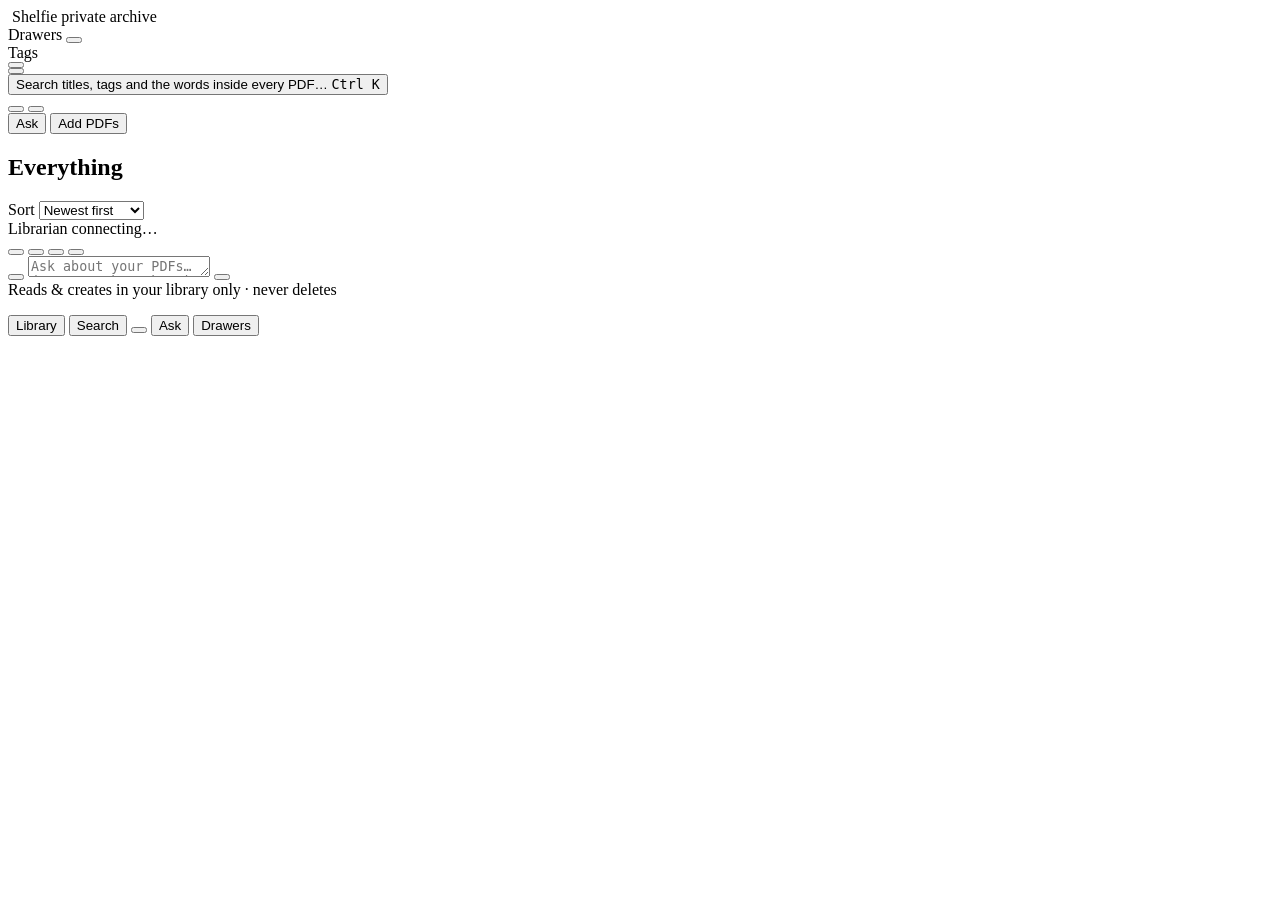
==== app/static/index.html @ a5b4b911 "Add app/static/index.html" ====
<html lang="en">
<head>
<meta charset="utf-8">
<meta name="viewport" content="width=device-width, initial-scale=1, viewport-fit=cover">
<title>Shelfie</title>
<meta name="apple-mobile-web-app-capable" content="yes">
<meta name="mobile-web-app-capable" content="yes">
<meta name="apple-mobile-web-app-status-bar-style" content="default">
<meta name="apple-mobile-web-app-title" content="Shelfie">
<meta name="theme-color" content="#F3EFE6" media="(prefers-color-scheme: light)">
<meta name="theme-color" content="#141311" media="(prefers-color-scheme: dark)">
<link rel="manifest" href="/manifest.webmanifest">
<link rel="apple-touch-icon" href="/icons/apple-touch-icon.png">
<link rel="icon" href="/icons/icon.svg" type="image/svg+xml">
<link rel="stylesheet" href="/app.css">
</head>
<body>
<div id="app" class="app">
  <aside class="rail" id="rail">
    <div class="brand">
      <img class="brand-mark" src="/icons/icon.svg" alt="" aria-hidden="true">
      <span class="brand-name">Shelfie</span>
      <span class="brand-sub">private archive</span>
    </div>

    <nav class="rail-section" id="nav-library"></nav>

    <div class="rail-head">
      <span>Drawers</span>
      <button class="icon-btn sm" id="btn-new-drawer" title="New drawer"></button>
    </div>
    <nav class="rail-section drawers" id="nav-drawers"></nav>

    <div class="rail-head" id="tags-head"><span>Tags</span></div>
    <div class="tag-cloud" id="nav-tags"></div>

    <div class="rail-foot">
      <button class="foot-btn" id="btn-pair"></button>
      <div class="foot-row">
        <span class="foot-stats" id="foot-stats"></span>
        <button class="icon-btn sm" id="btn-theme" title="Theme"></button>
      </div>
    </div>
  </aside>

  <main class="main" id="main">
    <header class="topbar">
      <button class="search-trigger" id="btn-search">
        <span class="ico" data-i="search"></span>
        <span class="search-ph">Search titles, tags and the words inside every PDF…</span>
        <kbd>Ctrl K</kbd>
      </button>
      <div class="seg" id="view-toggle">
        <button data-view="grid" title="Sheets"></button>
        <button data-view="list" title="Ledger"></button>
      </div>
      <button class="btn ask-btn" id="btn-ask" title="Ask the librarian (Ctrl J)"><span class="ico" data-i="spark"></span><span>Ask</span></button>
      <button class="btn primary" id="btn-add"><span class="ico" data-i="plus"></span><span>Add PDFs</span></button>
    </header>

    <section class="shelf" id="shelf">
      <div class="shelf-head">
        <div class="eyebrow" id="eyebrow"></div>
        <h1 class="shelf-title" id="shelf-title">Everything</h1>
        <div class="shelf-meta" id="shelf-meta"></div>
        <div class="shelf-tools">
          <div class="chips" id="mobile-drawers"></div>
          <label class="sort">
            <span>Sort</span>
            <select id="sort">
              <option value="added">Newest first</option>
              <option value="title">Title A–Z</option>
              <option value="opened">Recently read</option>
              <option value="pages">Most pages</option>
              <option value="size">Largest</option>
            </select>
          </label>
        </div>
      </div>
      <div class="docs grid" id="docs"></div>
    </section>
  </main>

  <aside class="detail" id="detail" aria-hidden="true"></aside>

  <aside class="assistant" id="assistant" aria-label="Librarian">
    <div class="as-resize" id="as-resize" title="Drag to resize · double-click to reset"></div>
    <div class="as-inner">
      <header class="as-head">
        <div class="as-title">
          <span class="as-name">Librarian</span>
          <span class="as-model"><i class="dot" id="as-dot"></i><span id="as-model">connecting…</span></span>
        </div>
        <div class="as-tools">
          <button class="as-think" id="as-think" title="How much the model thinks before answering"></button>
          <button class="icon-btn sm" id="as-hist" title="Chat history"></button>
          <button class="icon-btn sm" id="as-new" title="New chat"></button>
          <button class="icon-btn sm" id="as-close" title="Close (Ctrl J)"></button>
        </div>
      </header>
      <div class="as-chat-title" id="as-chat-title" hidden></div>
      <div class="as-history" id="as-history" hidden></div>
      <div class="as-offline" id="as-offline" hidden></div>
      <div class="as-log" id="as-log"></div>
      <form class="as-compose" id="as-form">
        <div class="as-context" id="as-context" hidden></div>
        <div class="as-attach" id="as-attach" hidden></div>
        <div class="as-box">
          <button type="button" class="as-clip" id="as-clip" title="Photos of pages → real PDF"></button>
          <textarea id="as-input" rows="1" placeholder="Ask about your PDFs… (paste a photo here)" spellcheck="true"></textarea>
          <button type="submit" class="as-send" id="as-send" title="Send (Enter)"></button>
        </div>
        <div class="as-foot">Reads &amp; creates in your library only · never deletes</div>
      </form>
    </div>
  </aside>

  <nav class="tabbar" id="tabbar">
    <button data-tab="library"><span class="ico" data-i="library"></span><span>Library</span></button>
    <button data-tab="search"><span class="ico" data-i="search"></span><span>Search</span></button>
    <button data-tab="add" class="tab-add"><span class="ico" data-i="plus"></span></button>
    <button data-tab="ask"><span class="ico" data-i="spark"></span><span>Ask</span></button>
    <button data-tab="drawers"><span class="ico" data-i="drawer"></span><span>Drawers</span></button>
  </nav>
</div>

<input type="file" id="file-input" accept="application/pdf,.pdf,image/*" multiple hidden>
<input type="file" id="as-file" accept="image/*" multiple hidden>

<div class="overlay" id="drop" hidden>
  <div class="drop-inner">
    <div class="drop-title">File it.</div>
    <div class="drop-sub">Release over a drawer — or anywhere to file into <b id="drop-default">Inbox</b>. Photos of pages are rebuilt as real PDFs.</div>
    <div class="drop-targets" id="drop-targets"></div>
  </div>
</div>

<div class="palette-wrap" id="palette" hidden>
  <div class="palette" role="dialog" aria-label="Search">
    <div class="palette-input">
      <span class="ico" data-i="search"></span>
      <input id="palette-q" placeholder="Search the archive" autocomplete="off" spellcheck="false">
      <button class="icon-btn sm" id="palette-close" title="Close"></button>
    </div>
    <div class="palette-results" id="palette-results"></div>
  </div>
</div>

<div class="viewer" id="viewer" hidden>
  <header class="viewer-bar">
    <button class="icon-btn" id="v-back" title="Close (Esc)"></button>
    <div class="viewer-title"><span class="tab-dot" id="v-dot"></span><span id="v-title"></span></div>
    <div class="viewer-tools">
      <span class="v-page" id="v-page"></span>
      <button class="icon-btn" id="v-zoomout" title="Zoom out"></button>
      <button class="icon-btn" id="v-zoomin" title="Zoom in"></button>
      <button class="icon-btn" id="v-star" title="Star"></button>
      <button class="icon-btn" id="v-ext" title="Open in system viewer"></button>
      <button class="icon-btn" id="v-dl" title="Download"></button>
      <button class="icon-btn" id="v-info" title="Details"></button>
    </div>
  </header>
  <div class="viewer-pages" id="v-pages"></div>
</div>

<div class="modal-wrap" id="modal" hidden><div class="modal" id="modal-body"></div></div>
<div class="menu" id="menu" hidden></div>
<div class="toasts" id="toasts"></div>

<script type="module" src="/app.js"></script>
<script type="module" src="/assistant.js"></script>
</body>
</html>
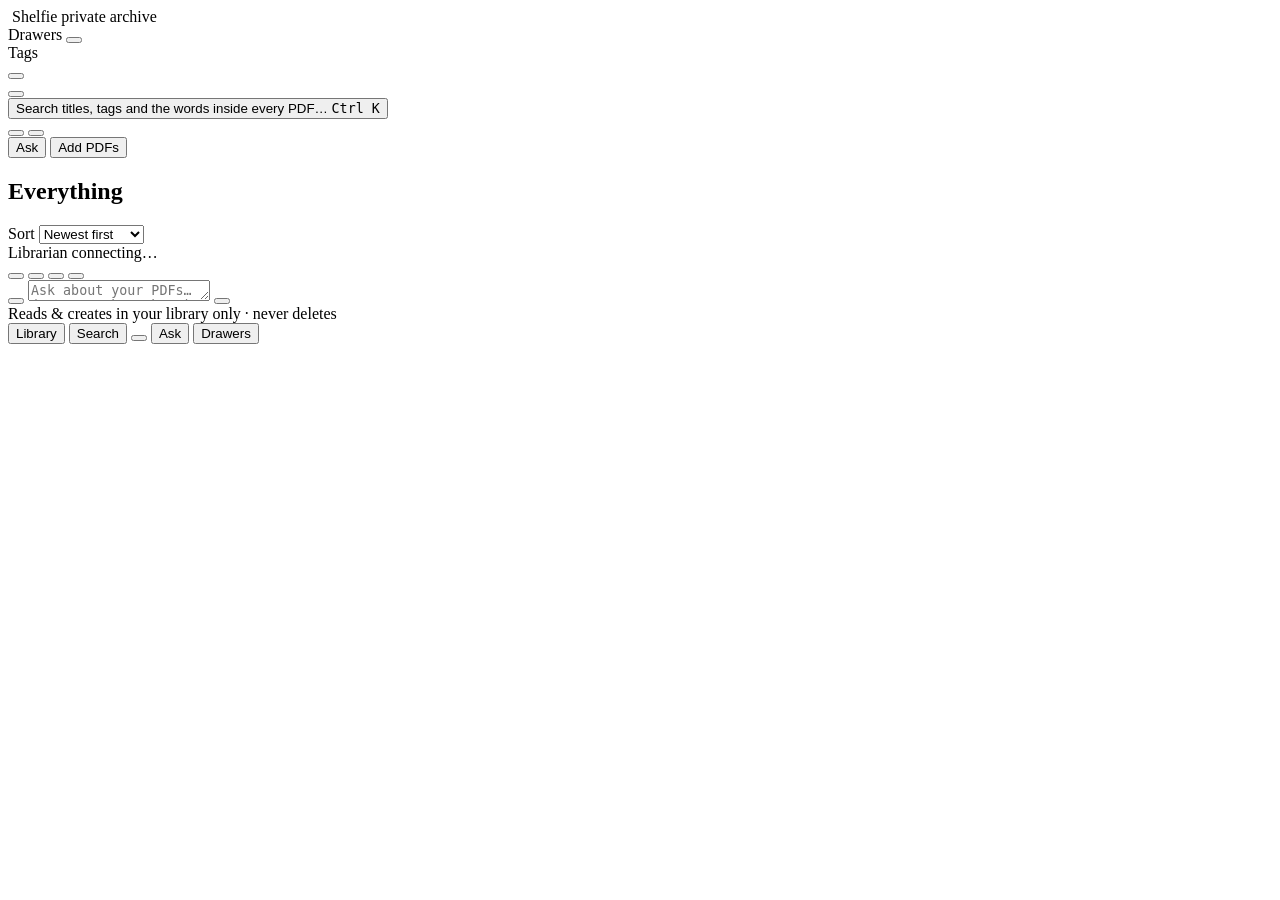
==== commit f35f4d59: "Restore exact Shelfie source snapshot" ====
--- a/app/static/index.html
+++ b/app/static/index.html
@@ -1,3 +1,4 @@
+<!doctype html>
 <html lang="en">
 <head>
 <meta charset="utf-8">
